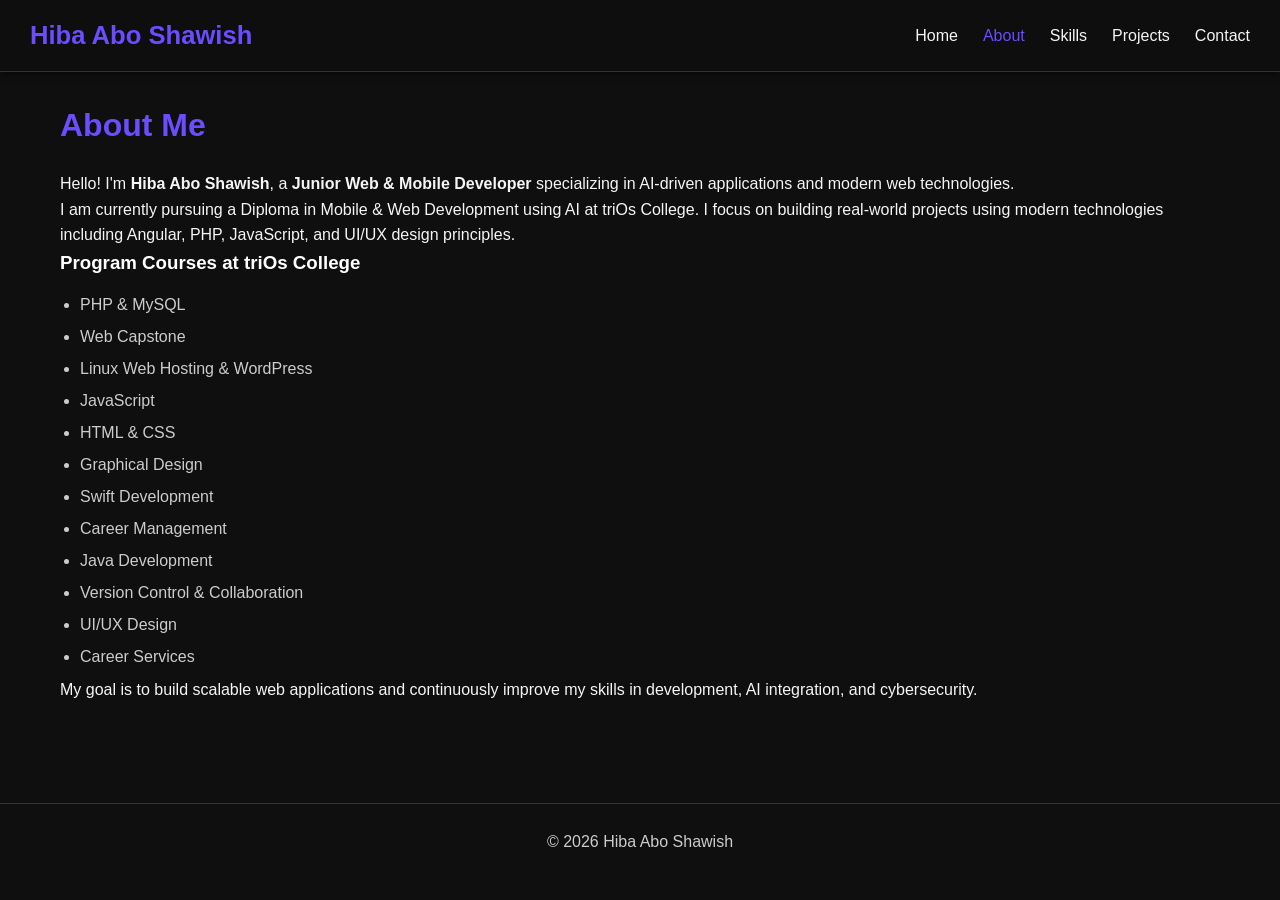
==== about.html @ 3a037cfe "portfolio upload" ====
<!DOCTYPE html>
<html lang="en">
<head>
  <meta charset="UTF-8">
  <meta name="viewport" content="width=device-width, initial-scale=1.0">
  <title>About — Hiba Abo Shawish</title>
  <link rel="stylesheet" href="app.css">
</head>
<body>

<nav class="navbar">
  <div class="container">
    <h1 class="logo">Hiba Abo Shawish</h1>
    <ul class="nav-links">
      <li><a href="index.html">Home</a></li>
      <li><a href="about.html" class="active">About</a></li>
      <li><a href="skills.html">Skills</a></li>
      <li><a href="projects.html">Projects</a></li>
      <li><a href="contact.html">Contact</a></li>
    </ul>
  </div>
</nav>

<section class="section-container">
  <h2>About Me</h2>

  <p>
    Hello! I'm <strong>Hiba Abo Shawish</strong>, a <strong>Junior Web & Mobile Developer</strong> specializing in 
    AI-driven applications and modern web technologies.
  </p>

  <p>
    I am currently pursuing a Diploma in Mobile & Web Development using AI at triOs College.
    I focus on building real-world projects using modern technologies including Angular, PHP, JavaScript,
    and UI/UX design principles.
  </p>

  <h3>Program Courses at triOs College</h3>
  <ul class="courses-list">
    <li>PHP & MySQL</li>
    <li>Web Capstone</li>
    <li>Linux Web Hosting & WordPress</li>
    <li>JavaScript</li>
    <li>HTML & CSS</li>
    <li>Graphical Design</li>
    <li>Swift Development</li>
    <li>Career Management</li>
    <li>Java Development</li>
    <li>Version Control & Collaboration</li>
    <li>UI/UX Design</li>
    <li>Career Services</li>
  </ul>

  <p>
    My goal is to build scalable web applications and continuously improve my skills in development,
    AI integration, and cybersecurity.
  </p>
</section>

<footer>
  <div class="container">
    <p>© 2026 Hiba Abo Shawish</p>
  </div>
</footer>

<script src="script.js"></script>
</body>
</html>
---- app.css ----
/* =====================
   Reset & Base
===================== */
* {
  margin: 0;
  padding: 0;
  box-sizing: border-box;
}

body {
  font-family: 'Poppins', sans-serif;
  background-color: #0f0f0f;
  color: #f5f5f5;
  line-height: 1.6;
}

/* =====================
   Navbar
===================== */
.navbar {
  position: fixed;
  top: 0;
  width: 100%;
  background: rgba(15,15,15,0.95);
  border-bottom: 1px solid #333;
  z-index: 1000;
  box-shadow: 0 2px 6px rgba(0,0,0,0.5);
}

.navbar .container {
  display: flex;
  justify-content: space-between;
  align-items: center;
  padding: 15px 30px;
}

.navbar .logo {
  font-size: 1.6rem;
  font-weight: 700;
  color: #6b4cff;
}

.nav-links {
  list-style: none;
  display: flex;
  gap: 25px;
}

.nav-links li a {
  color: #f5f5f5;
  text-decoration: none;
  font-weight: 500;
  transition: 0.3s;
}

.nav-links li a:hover,
.nav-links li a.active {
  color: #6b4cff;
}

/* =====================
   Buttons
===================== */
.btn {
  text-decoration: none;
  font-weight: 600;
  padding: 10px 20px;
  border-radius: 6px;
  border: 1px solid #6b4cff;
  color: #6b4cff;
  display: inline-block;
  transition: all 0.3s ease;
  margin-top: 10px;
}

.btn:hover {
  background: #6b4cff;
  color: #0f0f0f;
  transform: translateY(-3px);
  box-shadow: 0 0 10px #6b4cff;
}

/* =====================
   Home / Header
===================== */
.home-section {
  display: flex;
  justify-content: center;
  align-items: center;
  height: 100vh;
  text-align: center;
  padding-top: 70px;
}

.profile-wrapper {
  max-width: 700px;
}

.profile-img {
  width: 180px;
  height: 180px;
  border-radius: 50%;
  border: 4px solid #6b4cff;
  margin-bottom: 15px;
  object-fit: cover;
  box-shadow: 0 0 20px rgba(107,76,255,0.5);
}

.profile-name {
  font-size: 2rem;
  font-weight: 700;
  margin-bottom: 5px;
}

.profile-role {
  font-size: 1.1rem;
  color: #ccc;
  margin-bottom: 15px;
}

.links-container {
  display: flex;
  justify-content: center;
  gap: 15px;
}

/* =====================
   Sections
===================== */
.section-container {
  padding: 100px 20px 50px;
  max-width: 1200px;
  margin: 0 auto;
}

h2 {
  font-size: 2rem;
  color: #6b4cff;
  margin-bottom: 20px;
}

h3 {
  color: #fff;
  margin-bottom: 10px;
}

/* =====================
   About Page
===================== */
.courses-list {
  padding-left: 20px;
  color: #ccc;
  margin-top: 15px;
}

.courses-list li {
  margin-bottom: 8px;
  line-height: 1.5;
}

/* =====================
   Skills Page
===================== */
.skill-list li {
  margin-bottom: 12px;
  color: #ccc;
}

.skill-level {
  display: block;
  height: 10px;
  background: #6b4cff;
  border-radius: 5px;
  margin-top: 5px;
}

/* =====================
   Projects
===================== */
.projects-grid {
  display: grid;
  grid-template-columns: repeat(auto-fit, minmax(280px, 1fr));
  gap: 30px;
  align-items: stretch;
}

.project-card {
  background: #1a1a1a;
  border: 1px solid #333;
  border-radius: 10px;
  overflow: hidden;
  transition: 0.3s ease;
}

.project-card:hover {
  transform: translateY(-8px);
  border-color: #6b4cff;
  box-shadow: 0 0 20px rgba(107,76,255,0.4);
}

/* ⭐ Highlight Capstone */
.project-card:first-child {
  border: 1px solid #6b4cff;
  box-shadow: 0 0 15px rgba(107,76,255,0.5);
}

.project-card img {
  width: 100%;
  height: 180px;
  object-fit: cover;
  border-bottom: 1px solid #333;
}

.project-info {
  padding: 15px;
}

.project-info h3 {
  color: #6b4cff;
}

.project-info p {
  color: #ccc;
  font-size: 0.9rem;
  margin-bottom: 8px;
}

/* =====================
   Contact Section
===================== */
.contact-grid {
  display: grid;
  grid-template-columns: repeat(auto-fit, minmax(280px, 1fr));
  gap: 30px;
  margin-top: 30px;
}

.contact-info ul {
  list-style: none;
}

.contact-info ul li {
  margin-bottom: 10px;
  color: #ccc;
}

.contact-info ul li a {
  color: #6b4cff;
  text-decoration: none;
}

.contact-info ul li a:hover {
  color: #fff;
}

/* =====================
   Contact Form
===================== */
.contact-form form {
  display: flex;
  flex-direction: column;
  gap: 15px;
}

.contact-form input,
.contact-form textarea {
  padding: 12px;
  border-radius: 6px;
  border: 1px solid #333;
  background: #1a1a1a;
  color: #f5f5f5;
}

.contact-form input:focus,
.contact-form textarea:focus {
  border-color: #6b4cff;
  outline: none;
}

/* =====================
   Footer
===================== */
footer {
  padding: 25px 20px;
  text-align: center;
  border-top: 1px solid #333;
  margin-top: 50px;
  color: #ccc;
}

/* =====================
   Responsive
===================== */
@media screen and (max-width: 768px) {
  .nav-links {
    gap: 15px;
    flex-wrap: wrap;
  }

  .home-section {
    padding-top: 100px;
  }
}
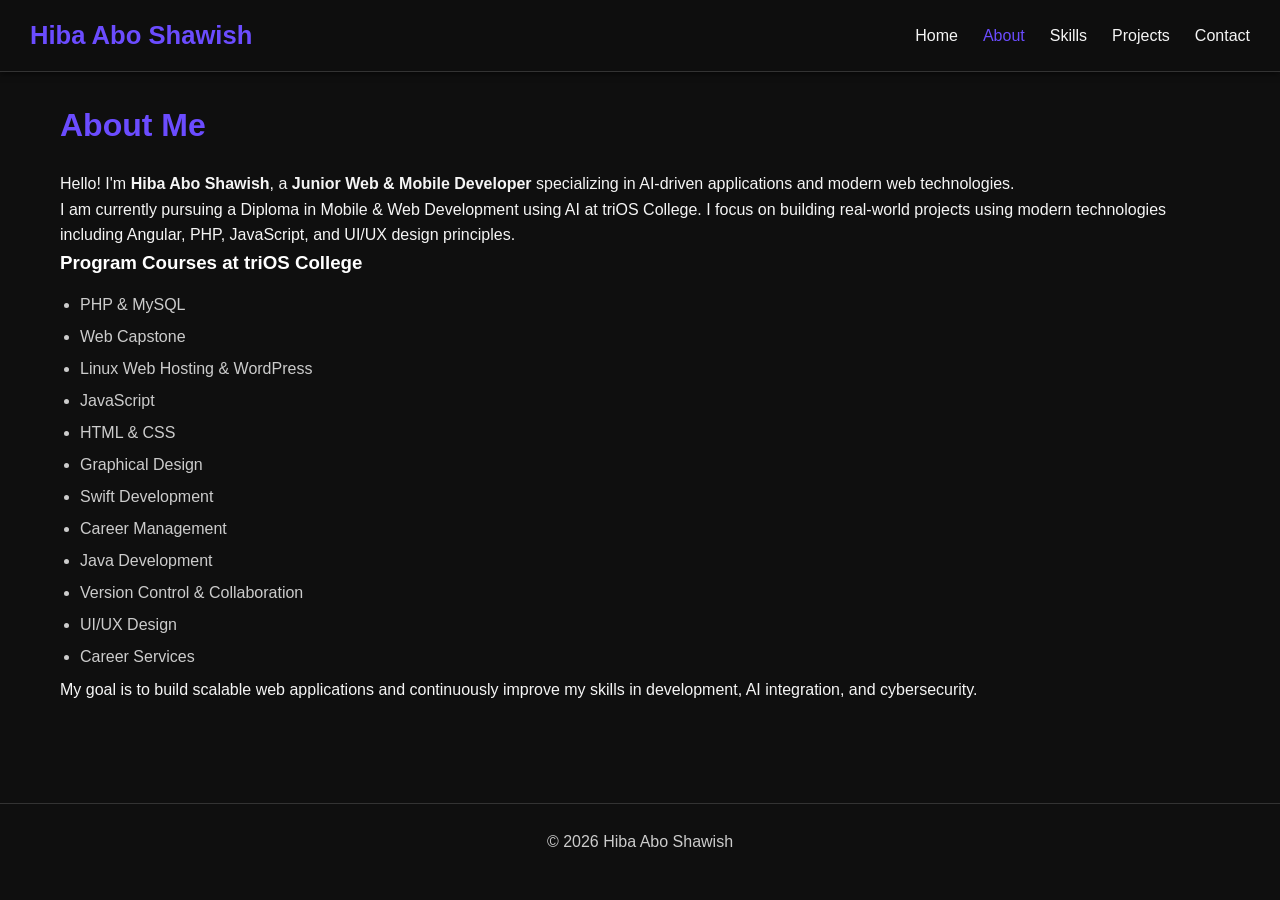
==== commit 9587f6cd: "edit the college spelling" ====
--- a/about.html
+++ b/about.html
@@ -30,12 +30,12 @@
   </p>
 
   <p>
-    I am currently pursuing a Diploma in Mobile & Web Development using AI at triOs College.
+    I am currently pursuing a Diploma in Mobile & Web Development using AI at triOS College.
     I focus on building real-world projects using modern technologies including Angular, PHP, JavaScript,
     and UI/UX design principles.
   </p>
 
-  <h3>Program Courses at triOs College</h3>
+  <h3>Program Courses at triOS College</h3>
   <ul class="courses-list">
     <li>PHP & MySQL</li>
     <li>Web Capstone</li>
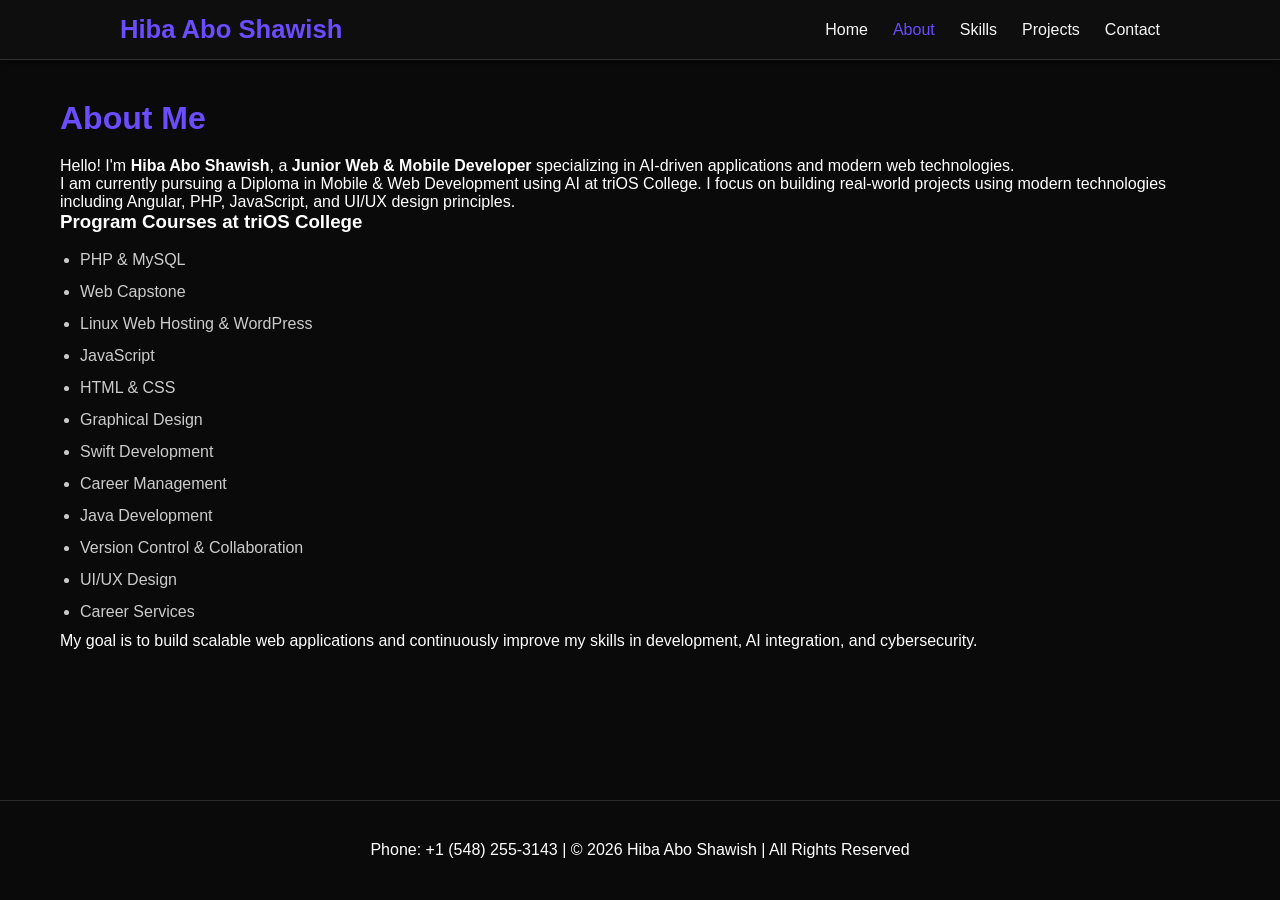
==== commit 94fd691c: "edit the skills section" ====
--- a/about.html
+++ b/about.html
@@ -58,9 +58,9 @@
 </section>
 
 <footer>
-  <div class="container">
-    <p>© 2026 Hiba Abo Shawish</p>
-  </div>
+  <p>
+    Phone: +1 (548) 255-3143 | © 2026 Hiba Abo Shawish | All Rights Reserved
+  </p>
 </footer>
 
 <script src="script.js"></script>
--- a/app.css
+++ b/app.css
@@ -8,10 +8,10 @@
 }
 
 body {
+  margin: 0;
   font-family: 'Poppins', sans-serif;
-  background-color: #0f0f0f;
-  color: #f5f5f5;
-  line-height: 1.6;
+  background-color: #0a0a0a;
+  color: white;
 }
 
 /* =====================
@@ -79,7 +79,11 @@
   transform: translateY(-3px);
   box-shadow: 0 0 10px #6b4cff;
 }
-
+.container {
+  width: 100%;
+  max-width: 1100px;
+  margin: 0 auto; /* هذا السر الحقيقي للتوسيط */
+}
 /* =====================
    Home / Header
 ===================== */
@@ -161,19 +165,30 @@
 /* =====================
    Skills Page
 ===================== */
-.skill-list li {
-  margin-bottom: 12px;
-  color: #ccc;
-}
-
-.skill-level {
-  display: block;
-  height: 10px;
-  background: #6b4cff;
-  border-radius: 5px;
-  margin-top: 5px;
-}
-
+.skills-grid {
+  display: flex;
+  justify-content: center; /* توسيط الكروت */
+  gap: 30px;
+  flex-wrap: wrap;
+}
+
+.skill-card {
+  width: 300px;
+  background: #111;
+  padding: 25px;
+  border-radius: 12px;
+  border: 1px solid #2a2a2a;
+}
+
+.skill-card:hover {
+  border-color: #6b4cff;
+  transform: translateY(-5px);
+}
+.skills-section {
+  padding: 100px 20px;
+  display: flex;
+  justify-content: center; /* يخلي كل المحتوى بالنص */
+}
 /* =====================
    Projects
 ===================== */
@@ -281,20 +296,19 @@
    Footer
 ===================== */
 footer {
-  padding: 25px 20px;
   text-align: center;
-  border-top: 1px solid #333;
-  margin-top: 50px;
-  color: #ccc;
+  padding: 40px 20px;
+  border-top: 1px solid #2a2a2a;
+  margin-top: 100px;
+  width: 100%;
 }
 
 /* =====================
    Responsive
 ===================== */
-@media screen and (max-width: 768px) {
-  .nav-links {
-    gap: 15px;
-    flex-wrap: wrap;
+@media (max-width: 900px) {
+  .skills-grid {
+    grid-template-columns: 1fr;
   }
 
   .home-section {
